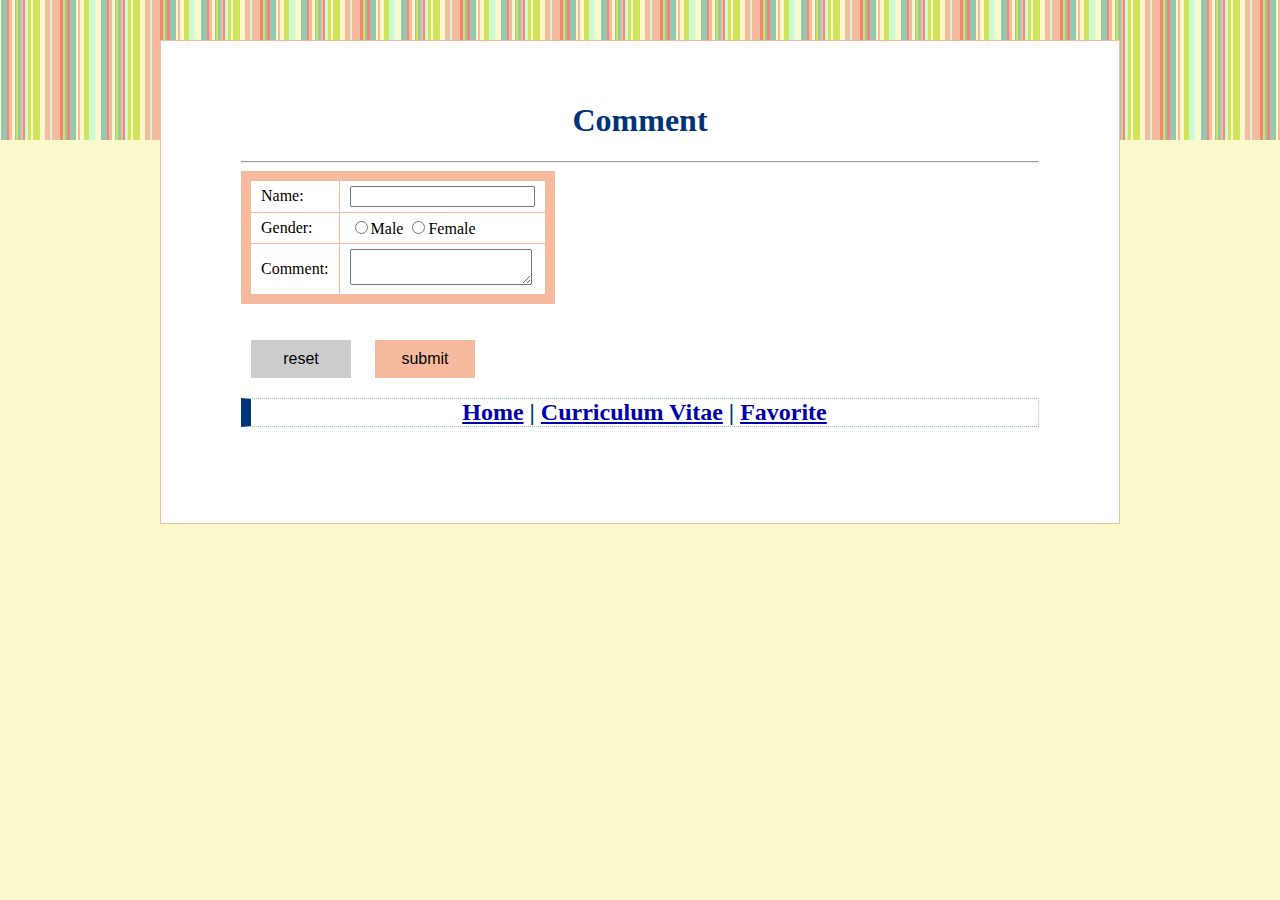
==== comment.html @ a92c34ef "新增檔案" ====
<!DOCTYPE html>
<html>
<head>
  <title>Comment</title>
  <link href="style for comment.css" rel="stylesheet"media="all">
</head>

<body>
  <div id="wrap">
   <h1 style= "text-align:center">Comment</h1>
   <hr>

   <form id="comment" action="#" method="post">
   <table class="comment">
   <tr>
   <td>Name:</td>
   <td><input type="text" name="text"></td>
   </tr>
   <tr>
   <td>Gender:</td>
   <td><input type="radio" name="sex" value="1">Male
       <input type="radio" name="sex" value="2">Female</td>
   </tr>

   <tr>
   <td>Comment:</td>
   <td><textarea name="textarea"></textarea></td>
   </tr>
   </table>
   <br><br>
   <div class="btns">
   <input type="reset" Value="reset" class="btn btn-clear">
   <input type="submit" Value="submit" class="btn btn-send">
   </div>


   </form>

   <h2 style= "text-align:center"> <a href="index.html">Home</a> | <a href="CV.html">Curriculum Vitae</a> | <a href="favorite.html">Favorite</a> </h2><br><br>
 </div>
</body>
</html>
---- style for comment.css ----
@charset "UTF-8";

/*視窗底色*/
body{
  background-color:#fbf9cc;
  background-image: url(images/bg-stripe01.png);
  background-repeat: repeat-x;

}
/*連結顏色*/
a:link{
  color:#0000AA;
}
a:hover{
  color:#5599FF;
}
a:visited{
  color:#880000;
}
/*頁面標題*/
h1{
  color:#003377;
  text-align: center;
  font-size: 200%;
}
h2{
  color:#003377;
  border: #94c8b1 1px dotted;
  border-left:#003377 10px solid;
  font-size: 150%;
}
/*內容整體外框設定*/
#wrap{
  width: 798px;
  margin: 40px auto;
  padding: 40px 80px;
  border:#f6bb9e 1px solid;
  background-color: #fff;
}
/*表格設定*/
table.comment{
	width: 30%;
	border: #f6bb9e 10px solid;
  border-collapse: collapse;
}
.comment th,
.comment td{
  padding:5px 10px;
  border:#f6bb9e 1px solid;
}

/*按鈕基本樣式*/
.btn{
  width:100px;
  margin:0 10px;
  padding: 10px;
  border:none;
  font-size:16px;
}
/*滑鼠移到按鈕時*/
.btn:hover{
  opacity:0.7;
}
/*依按鈕功能區分顏色*/
.btn-clear{
  background-color: #ccc;
}
.btn-send{
  background-color: #f6bb9e;
}

/**/
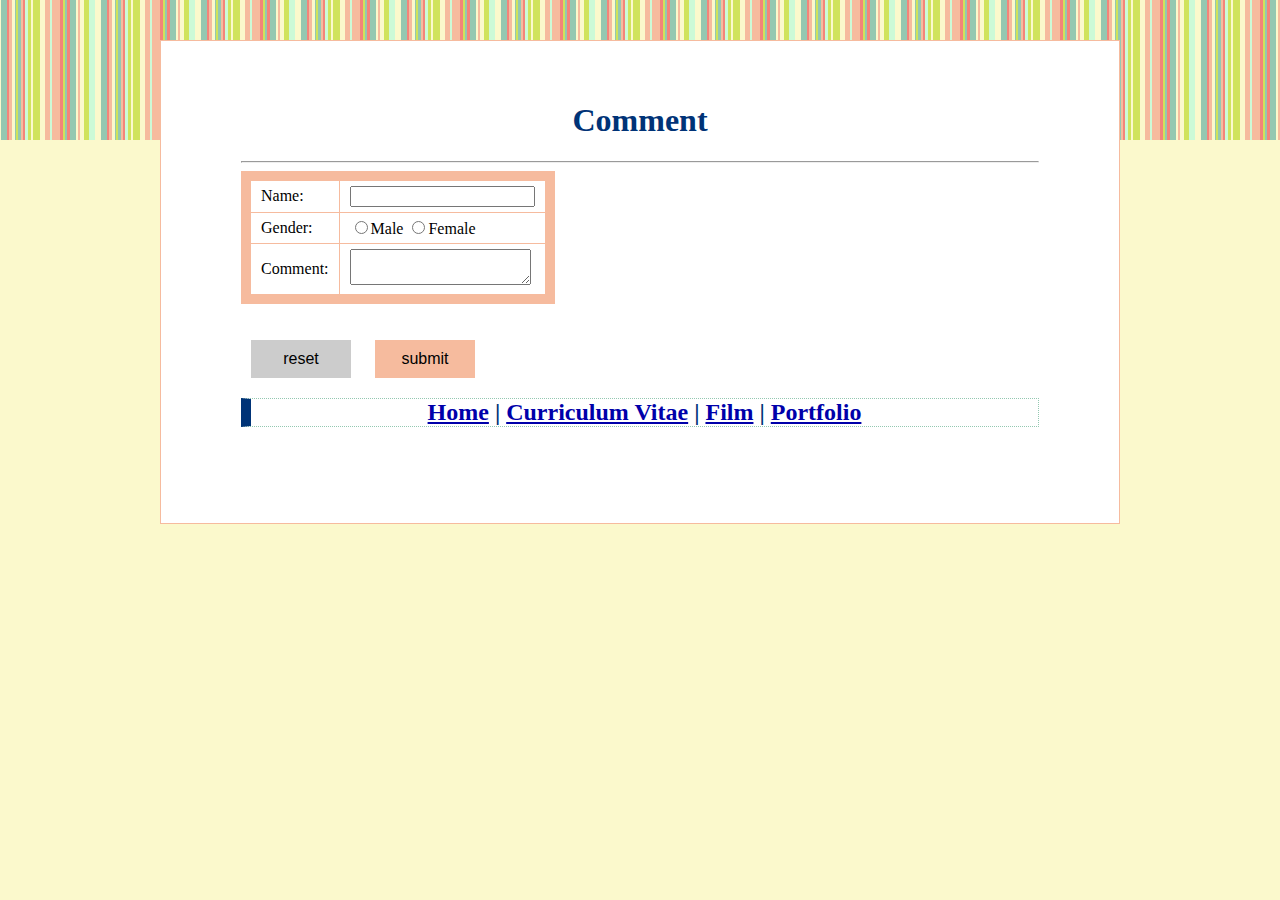
==== commit 9dbf571e: "新增作品集、Dark mode切換" ====
--- a/comment.html
+++ b/comment.html
@@ -1,11 +1,12 @@
 <!DOCTYPE html>
-<html>
+<html lang="zh-Hant-TW">
 <head>
+  <meta charset="utf-8">
   <title>Comment</title>
   <link href="style for comment.css" rel="stylesheet"media="all">
 </head>
 
-<body>
+<body class="light-theme">
   <div id="wrap">
    <h1 style= "text-align:center">Comment</h1>
    <hr>
@@ -36,7 +37,14 @@
 
    </form>
 
-   <h2 style= "text-align:center"> <a href="index.html">Home</a> | <a href="CV.html">Curriculum Vitae</a> | <a href="favorite.html">Favorite</a> </h2><br><br>
+   <h2 style= "text-align:center"> <a href="index.html">Home</a> | <a href="CV.html">Curriculum Vitae</a> | <a href="film.html">Film</a> | <a href="Portfolio.html">Portfolio</a></h2><br><br>
  </div>
+
+ <div>
+	<button class="btn3">Dark mode</button>
+  </div>
+
+ <script src="js for comment.js"></script>
+ <noscript>You need to enable JavaScript to view the full site.</noscript>
 </body>
 </html>
--- a/style for comment.css
+++ b/style for comment.css
@@ -1,11 +1,20 @@
 @charset "UTF-8";
+
+:root {
+  --green: #00FF00;
+  --white: #FFFFFF;
+  --black: #000000;
+  --pink: #FFB5B5;
+  --gray: #212121;
+  --yellow:#fbf9cc;
+
+}
 
 /*視窗底色*/
 body{
-  background-color:#fbf9cc;
+  background: var(--bg);
   background-image: url(images/bg-stripe01.png);
   background-repeat: repeat-x;
-
 }
 /*連結顏色*/
 a:link{
@@ -70,3 +79,37 @@
 }
 
 /**/
+
+/*切換明亮模式與黑暗模式*/
+.btn3 {
+  color: var(--btnFontColor);
+  background-color: var(--btnBg);
+}
+
+.btn3 {
+  position: absolute;
+  top: 400px;
+  left: 1300px;
+  height: 50px;
+  width: 50px;
+  border-radius: 50%;
+  border: none;
+  color: var(--btnFontColor);
+  background-color: var(--btnBg);
+}
+
+.btn3:hover {
+  box-shadow: 0 12px 16px 0 rgba(0,0,0,0.24), 0 17px 50px 0 rgba(0,0,0,0.19);
+}
+
+.light-theme {
+  --bg: var(--yellow);
+  --btnBg: var(--black);
+  --btnFontColor: var(--white);
+}
+
+.dark-theme {
+  --bg: var(--gray);
+  --btnBg: var(--white);
+  --btnFontColor: var(--black);
+}